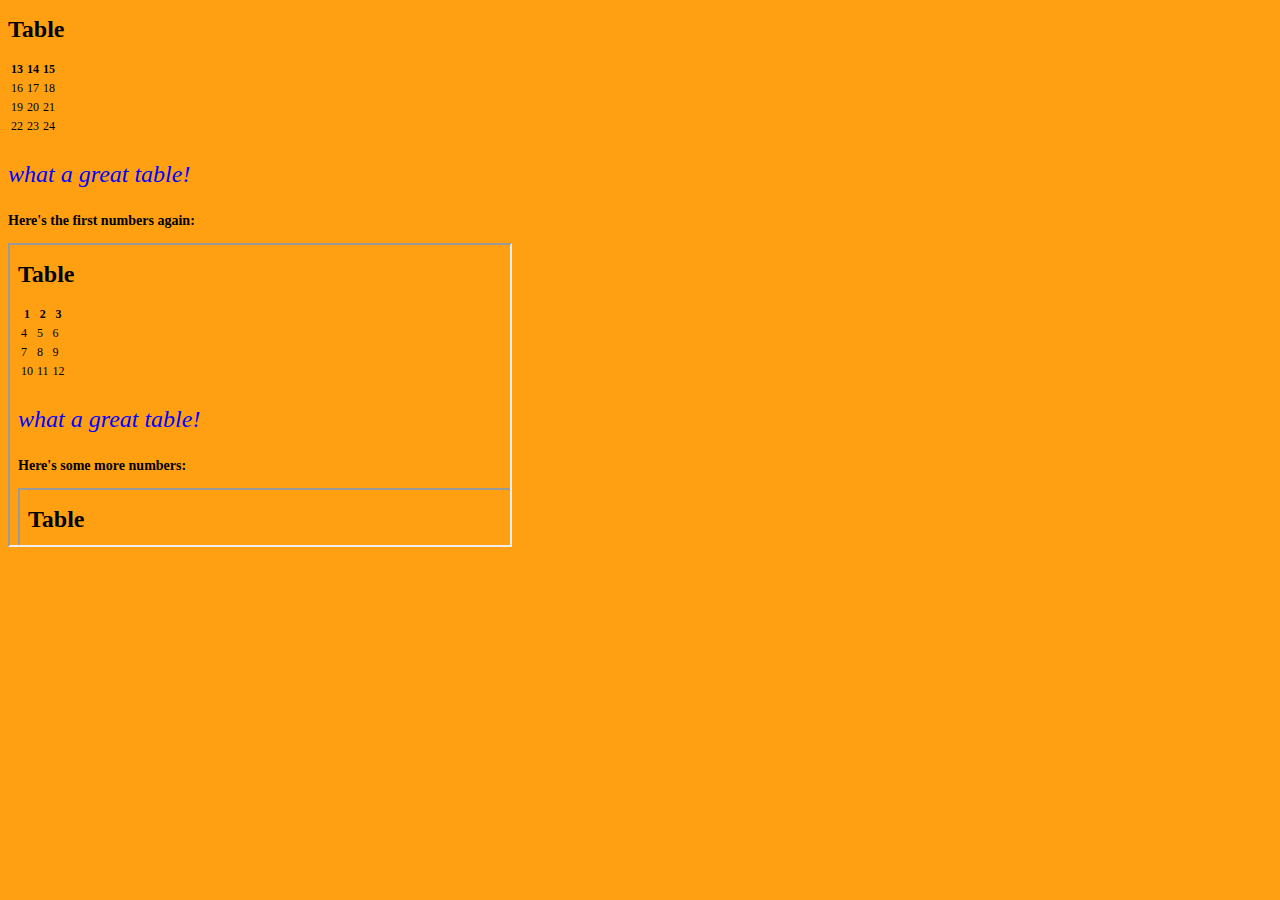
==== index2.html @ e42b3456 "made page 2" ====
<!doctype html>

<html>
<head>

<title> 19-25 </title>
<link rel="stylesheet" href="style.css">
	
</head>

<body>
  <h1> Table</h1>
<table title="Isn't this a good table?"> <!-- THERE'S A TITLE HERE -->
	<tr>
      <th>13</th>
      <th>14</th>
      <th>15</th>
  	</tr>
  	<tr>
      <td>16</td>
      <td>17</td>
      <td>18</td>
    </tr>
    <tr>
      <td>19</td>
      <td>20</td>
      <td>21</td>
  	</tr>
  	<tr>
      <td>22</td>
      <td>23</td>
      <td>24</td>
  	</tr>
</table>
  
<p><i>what a great table!</i></p>
  
  <h3>Here's the first numbers again:</h3>
  <iframe width=500 height=300 id="calc" src="index.html"></iframe>
</body>
</html>
---- style.css ----
p {
	color: blue;
	font-size: 2em
}

body {
	font-size: 12px;
	background-color:#ffa012;
}
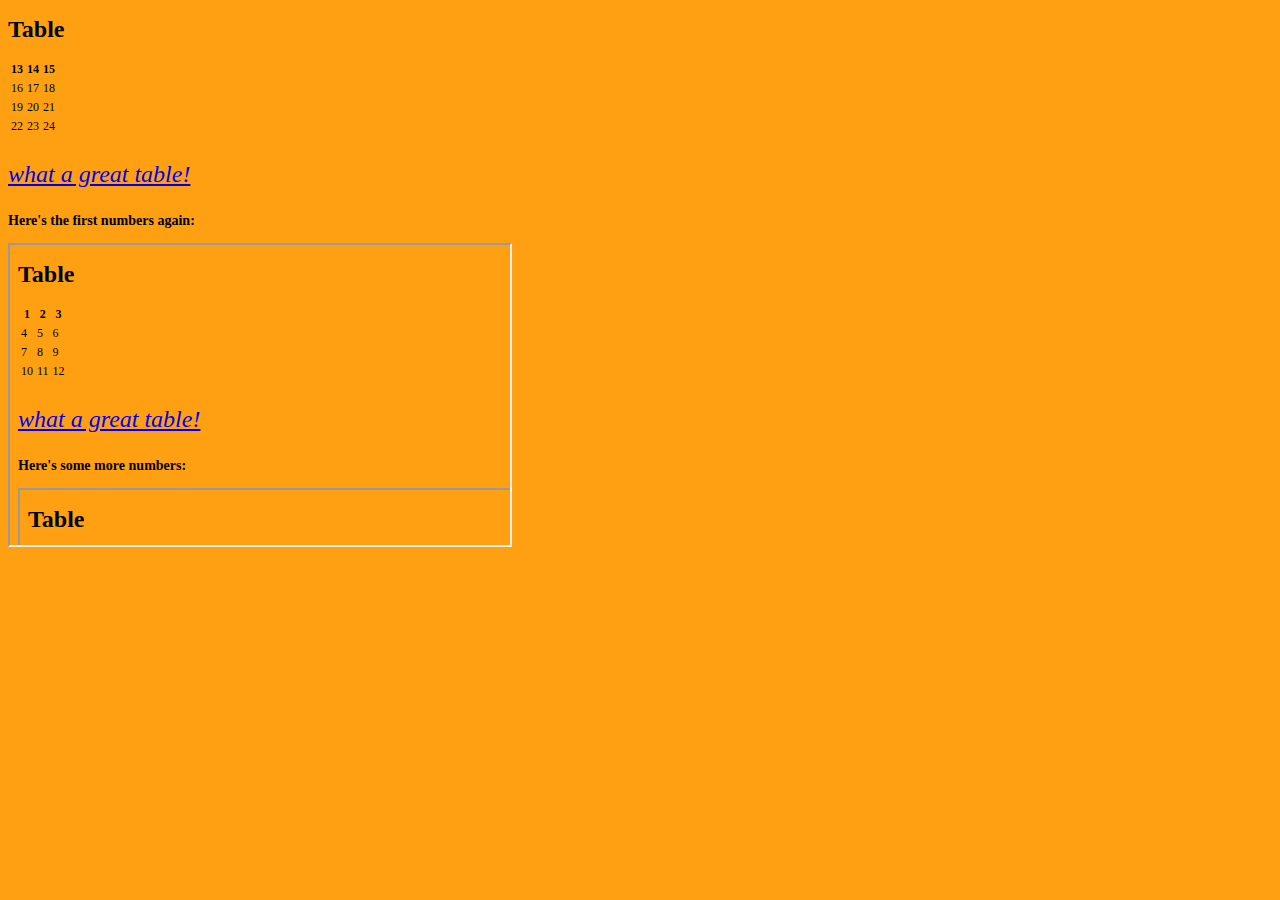
==== commit 5c677447: "links" ====
--- a/index2.html
+++ b/index2.html
@@ -33,7 +33,7 @@
   	</tr>
 </table>
   
-<p><i>what a great table!</i></p>
+<p><a href="index.html"><i>what a great table!</i></a></p>
   
   <h3>Here's the first numbers again:</h3>
   <iframe width=500 height=300 id="calc" src="index.html"></iframe>
